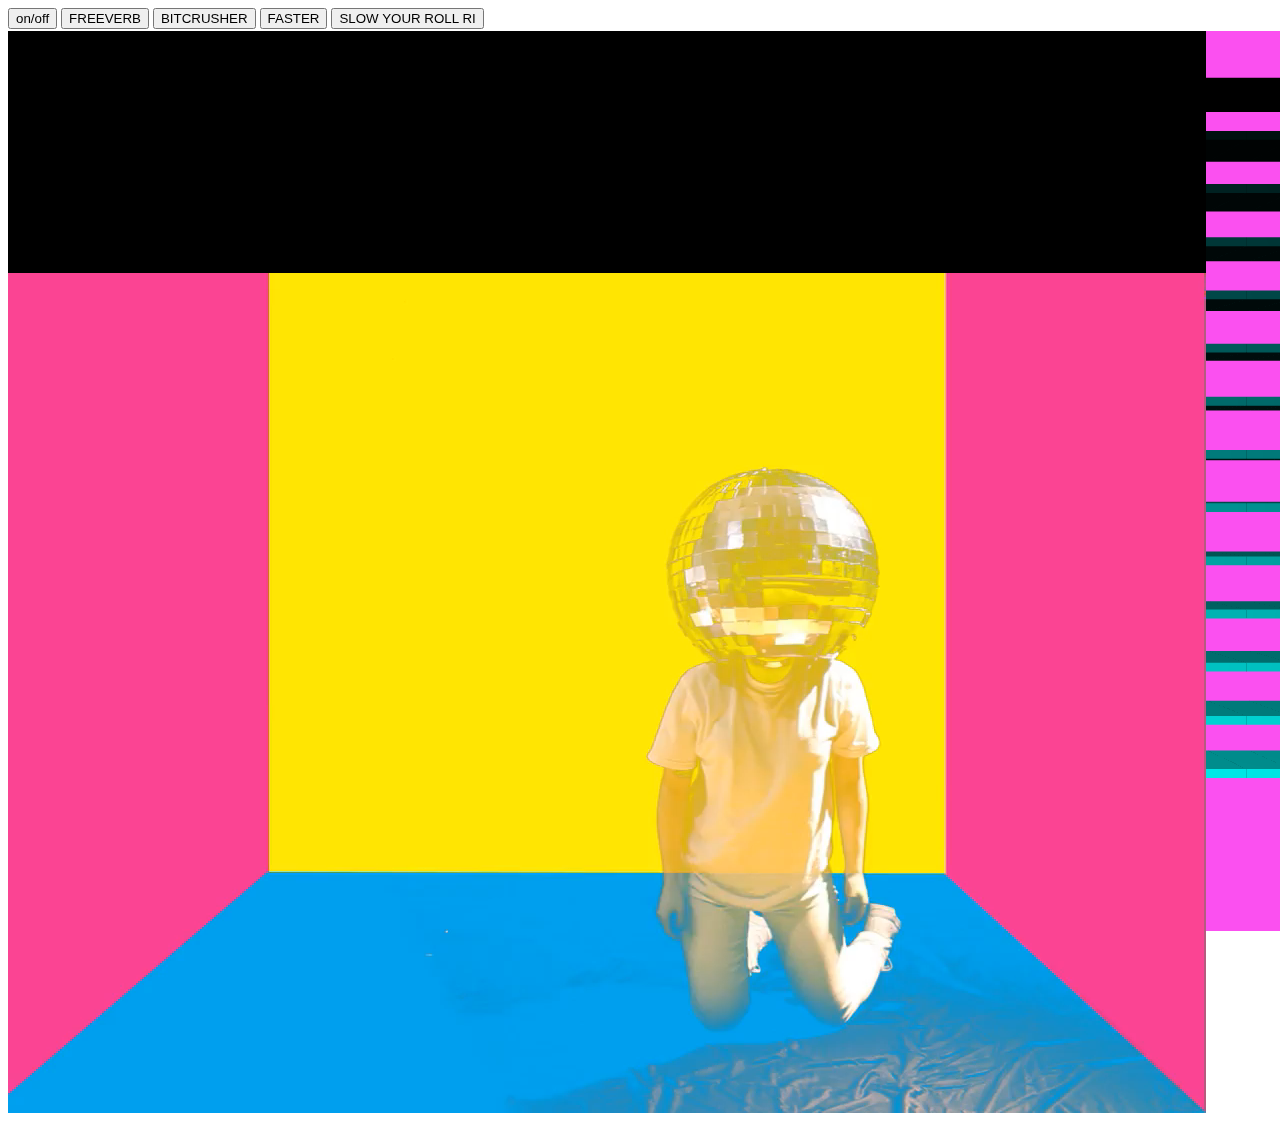
==== Branch_v3/index.html @ a23d6e82 "three JS a bit further" ====
<!DOCTYPE html>
<html>

<head>
    <meta charset="utf-8">
    <title>Rihanna But Worse</title>
 
    <script src="../libs/Tone.min.js"></script>
    <script src="../libs/jquery-1.12.0.min.js"></script>
    <script src="../libs/rune.js"></script>
    <script src="../libs/interface.js"></script>
    <script src="../libs/three.min.js"></script>
    <script src="../libs/stats.min.js"></script>
    <script src="../libs/orbitcontroller.js"></script>
      <script src="../libs/TrackballControls.js"></script>
    <script src="../libs/detector.js"></script>
    <style type="text/css">
    canvas {
        margin-top: 2px;
        width: 100%;
        height: 255px;
    }
    </style>
</head>

<body>
<div id="Content">
        <!-- <div id="Title">Rihanna but Worse, Turn one on</div> -->
        <button onclick="toggleGlobalEffects(2)">on/off</button>
        <button onclick="toggleGlobalEffects(0)">FREEVERB</button>
        <button onclick="toggleGlobalEffects(1)">BITCRUSHER</button>
        <button onclick="bpmFaster()">FASTER</button>
        <button onclick="bpmSlower()">SLOW YOUR ROLL RI</button>
    </div>
<script src="global.js"></script>
    <script src="stems/stem0.js"></script>
    <script src="stems/stem1.js"></script>
    <script src="stems/stem2.js"></script>
    <script src="stems/stem3.js"></script>
    <script src="stems/stem4.js"></script>
    <script src="stems/stem5.js"></script>
    <script src="stems/stem6.js"></script>
    <script src="stems/stem7.js"></script>
    <script src="stems/stem8.js"></script>
    <script src="stems/stem9.js"></script>
    <script src="stems/stem10.js"></script>
    <script src="stems/stem10.js"></script>
    <script src="stems/stem11.js"></script>
    <script src="stems/stem12.js"></script>
    <script src="stems/stem13.js"></script>
    <script src="stems/stem14.js"></script>
    <script src="stems/stem15.js"></script>
    <script src="2dgraphics.js"></script>
    <script src="main.js"></script>

    <video width="320" height="240" autoplay="autoplay" loop >
  <source src="https://youtu.be/U0CGsw6h60k" type="video/mp4">
 
  Your browser does not support the video tag.
</video>

    <video src="video/stem0.mp4" autoplay="autoplay" loop class="stem0" id="video0">
    <video src="https://youtu.be/U0CGsw6h60k" class="stem1" id="video1" hidden="hidden">
      <div id="canvas"></div>
      <div id="threeJS">
      <canvas style="width: 1972px; height: 2786px;z-index: -30;position: absolute;">
          
      </canvas>
      </div>
  
        
</body>

</html>
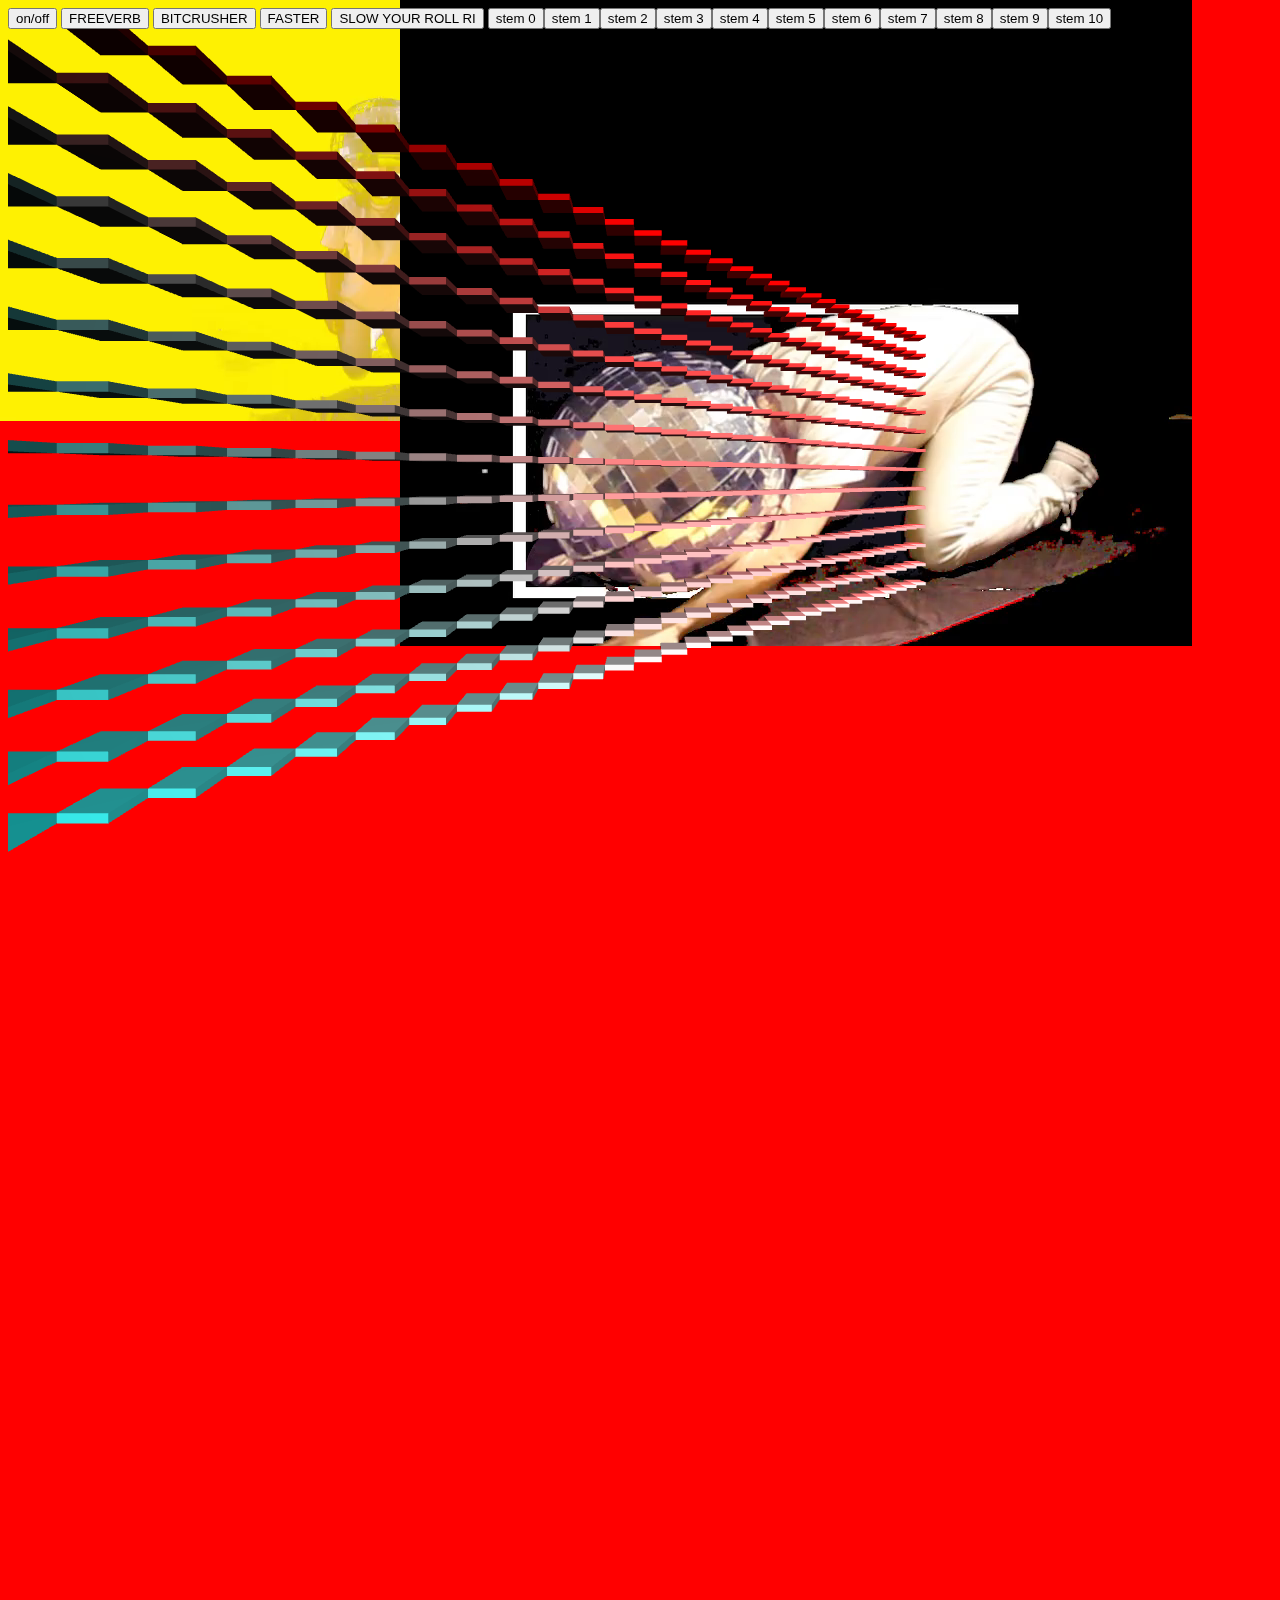
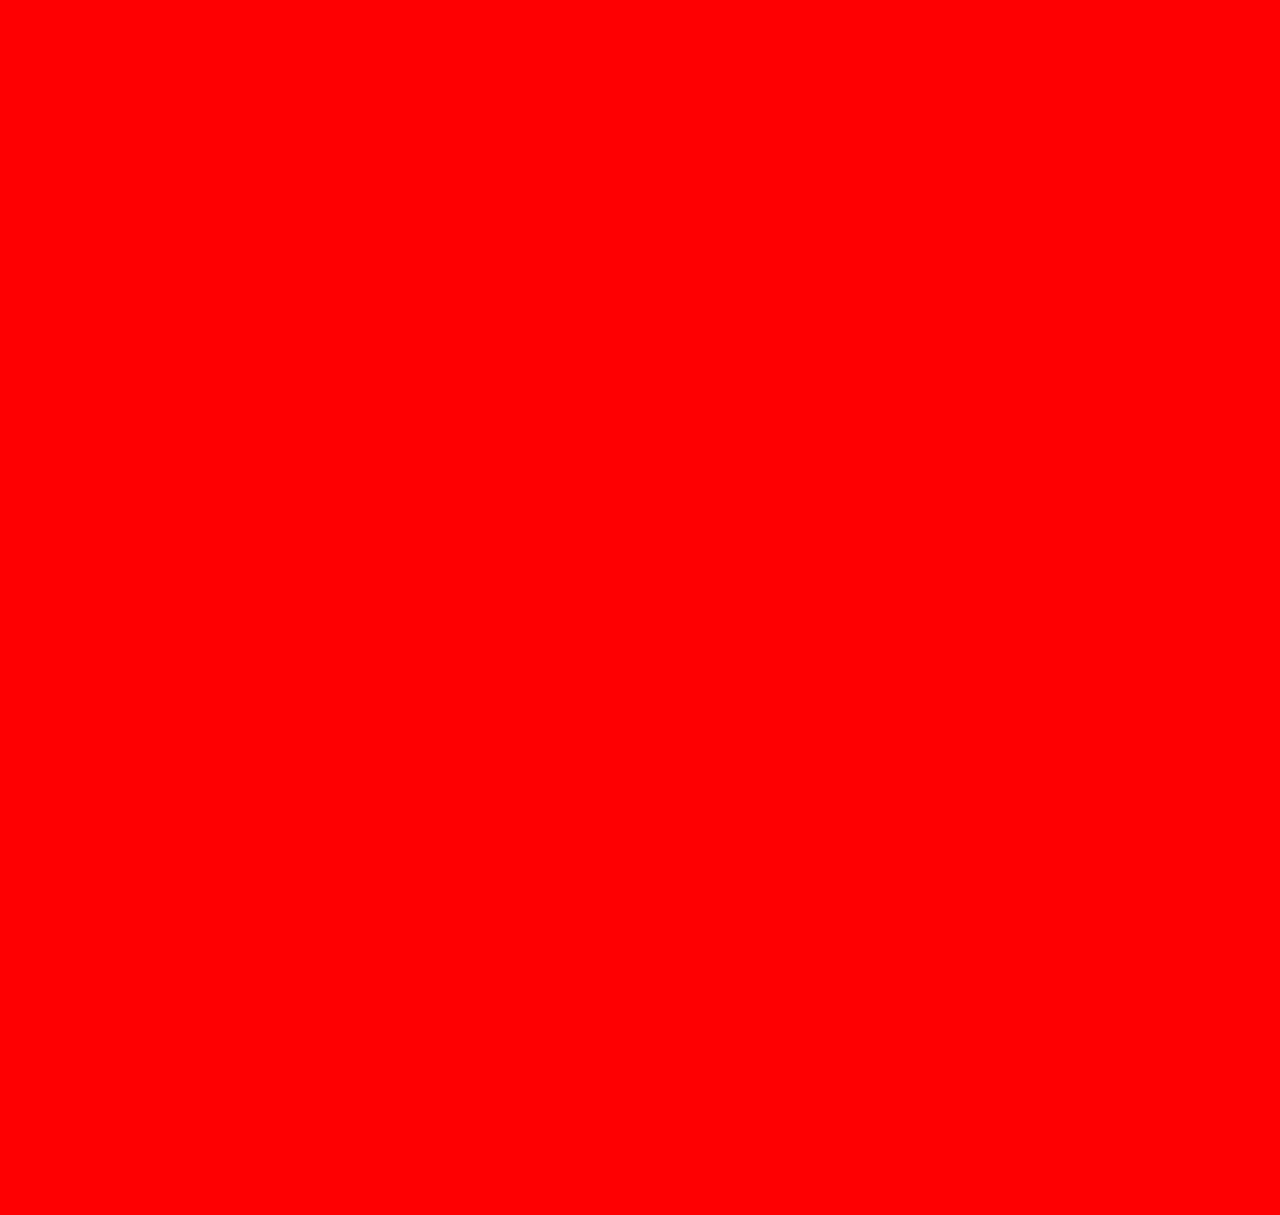
==== commit 8f04538b: "got some video working but buggy" ====
--- a/Branch_v3/index.html
+++ b/Branch_v3/index.html
@@ -4,27 +4,27 @@
 <head>
     <meta charset="utf-8">
     <title>Rihanna But Worse</title>
- 
     <script src="../libs/Tone.min.js"></script>
     <script src="../libs/jquery-1.12.0.min.js"></script>
-    <script src="../libs/rune.js"></script>
+    <!-- <script src="../libs/rune.js"></script> -->
     <script src="../libs/interface.js"></script>
     <script src="../libs/three.min.js"></script>
     <script src="../libs/stats.min.js"></script>
     <script src="../libs/orbitcontroller.js"></script>
-      <script src="../libs/TrackballControls.js"></script>
+    <script src="../libs/TrackballControls.js"></script>
     <script src="../libs/detector.js"></script>
+    <link rel="stylesheet" type="text/css" href="stems/style.css">
     <style type="text/css">
-    canvas {
+    /*canvas {
         margin-top: 2px;
         width: 100%;
         height: 255px;
-    }
+    }*/
     </style>
 </head>
 
 <body>
-<div id="Content">
+    <div id="Content">
         <!-- <div id="Title">Rihanna but Worse, Turn one on</div> -->
         <button onclick="toggleGlobalEffects(2)">on/off</button>
         <button onclick="toggleGlobalEffects(0)">FREEVERB</button>
@@ -32,7 +32,6 @@
         <button onclick="bpmFaster()">FASTER</button>
         <button onclick="bpmSlower()">SLOW YOUR ROLL RI</button>
     </div>
-<script src="global.js"></script>
     <script src="stems/stem0.js"></script>
     <script src="stems/stem1.js"></script>
     <script src="stems/stem2.js"></script>
@@ -50,25 +49,20 @@
     <script src="stems/stem13.js"></script>
     <script src="stems/stem14.js"></script>
     <script src="stems/stem15.js"></script>
-    <script src="2dgraphics.js"></script>
+    <script src="global.js"></script>
+    <!-- <script src="2dgraphics.js"></script> -->
     <script src="main.js"></script>
-
-    <video width="320" height="240" autoplay="autoplay" loop >
-  <source src="https://youtu.be/U0CGsw6h60k" type="video/mp4">
- 
-  Your browser does not support the video tag.
-</video>
-
-    <video src="video/stem0.mp4" autoplay="autoplay" loop class="stem0" id="video0">
-    <video src="https://youtu.be/U0CGsw6h60k" class="stem1" id="video1" hidden="hidden">
-      <div id="canvas"></div>
-      <div id="threeJS">
-      <canvas style="width: 1972px; height: 2786px;z-index: -30;position: absolute;">
-          
-      </canvas>
-      </div>
-  
-        
+    <video muted="true" width="320" height="240" autoplay="autoplay" loop>
+        <source src="https://youtu.be/U0CGsw6h60k" type="video/mp4"> Your browser does not support the video tag.
+    </video>
+    <!-- <video src="video/stem0.mp4" autoplay="autoplay" loop class="stem0" id="video0"> -->
+        <video src="video/stem1.mov" autoplay="autoplay" loop class="stem1" id="video1"></video>
+            <video src="video/stem4.mp4" autoplay="autoplay" loop class="stem4" id="video4"></video>
+                <video src="https://youtu.be/U0CGsw6h60k" class="stem1" id="video1" hidden="hidden"></video>
+                    <!-- <div id="canvas"></div> -->
+                    <div id="threeJS">
+                        <canvas style="width: 1972px; height: 2786px;z-index: -30;position: absolute;">
+                    </div>
 </body>
 
 </html>
--- a/Branch_v3/stems/style.css
+++ b/Branch_v3/stems/style.css
@@ -0,0 +1,50 @@
+.button:active
+{
+  background-color: #E3E1B8; 
+}
+
+#canvas {
+	position: absolute;
+		margin-top: 2px;
+		width: 100%;
+		height: 255px;
+	}
+
+	.stem1{
+		position: absolute;
+		top:0px;
+		left:0px;
+		z-index:-99;
+	}
+
+	.stem0{
+		position: absolute;
+		top:0px;
+		left:200px;
+			z-index:-99;
+	}
+
+	.stem4{
+		position: absolute;
+		top:0px;
+		left:400px;
+			z-index:-99;
+	}
+
+	video{
+			position: absolute;
+
+	}
+
+#threeJS{
+	position: absolute;
+	/*z-index: 30;*/
+		/*background-image: url("http://evejweinberg.github.io/samples/ArrowDownwardPink.gif");*/
+
+
+	}
+
+body{
+	background-image: url("http://evejweinberg.github.io/samples/ArrowDownwardPink.gif");
+	background-color: red;
+}
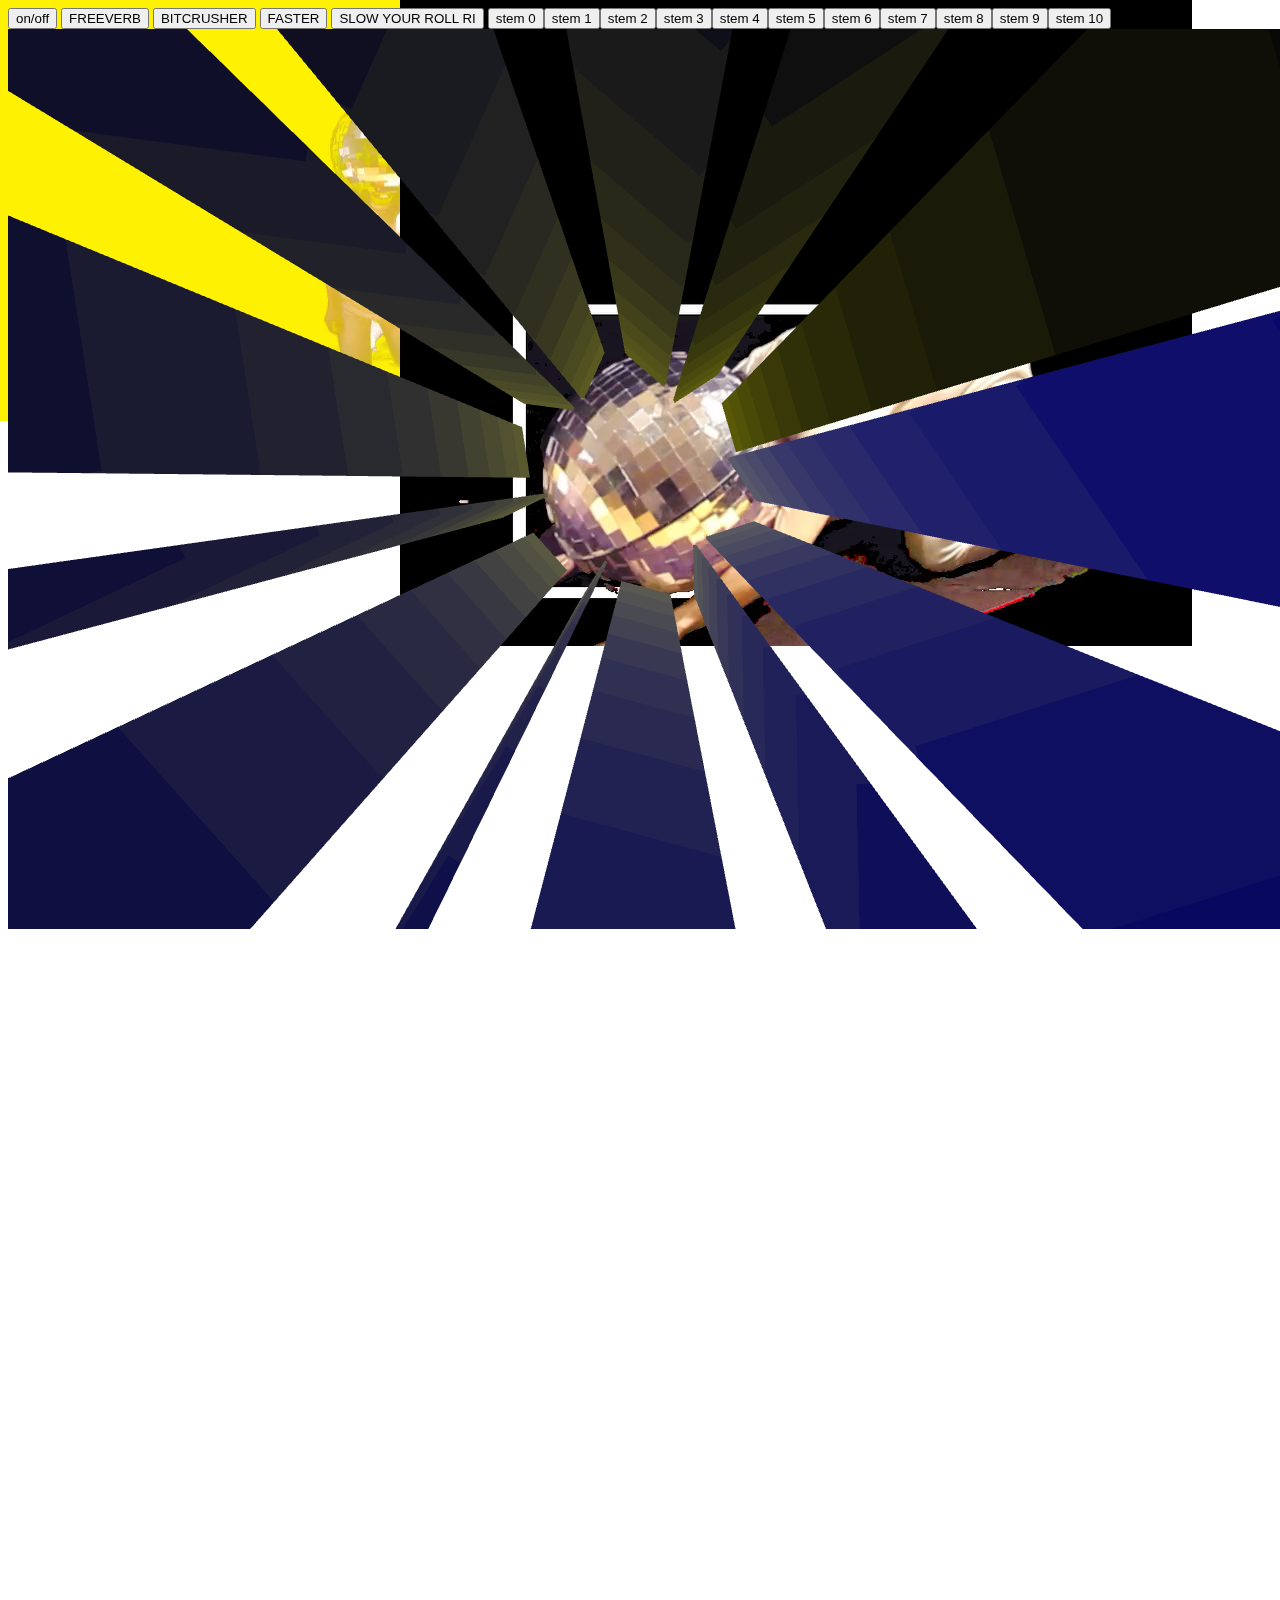
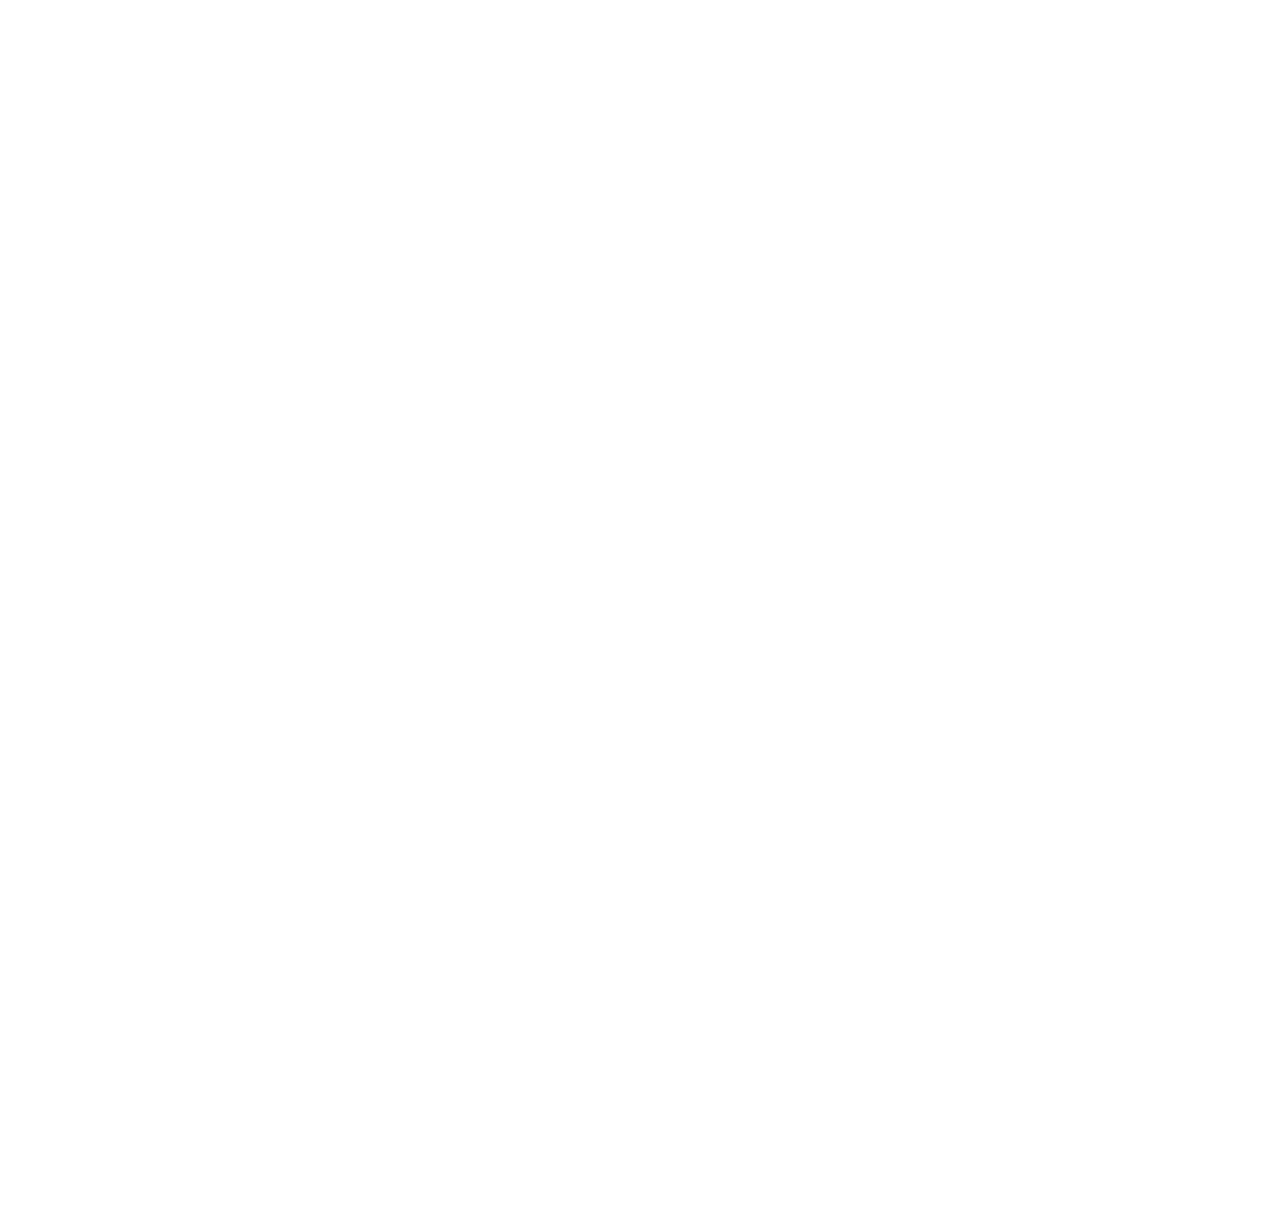
==== commit 50ae046e: "branch4 and more videos" ====
--- a/Branch_v3/index.html
+++ b/Branch_v3/index.html
@@ -6,7 +6,7 @@
     <title>Rihanna But Worse</title>
     <script src="../libs/Tone.min.js"></script>
     <script src="../libs/jquery-1.12.0.min.js"></script>
-    <!-- <script src="../libs/rune.js"></script> -->
+    <script src="../libs/rune.js"></script>
     <script src="../libs/interface.js"></script>
     <script src="../libs/three.min.js"></script>
     <script src="../libs/stats.min.js"></script>
@@ -24,7 +24,9 @@
 </head>
 
 <body>
+<video id="bg-video" width="920" height="1800" src="video/FaceCU.mp4" autoplay loop></video>
     <div id="Content">
+
         <!-- <div id="Title">Rihanna but Worse, Turn one on</div> -->
         <button onclick="toggleGlobalEffects(2)">on/off</button>
         <button onclick="toggleGlobalEffects(0)">FREEVERB</button>
--- a/Branch_v3/stems/style.css
+++ b/Branch_v3/stems/style.css
@@ -1,6 +1,15 @@
 .button:active
 {
   background-color: #E3E1B8; 
+}
+
+#bg-video{
+	width:50%;
+	height:50%;
+	position: absolute;
+	left:25%;
+	top:30%;
+	z-index: -2000;
 }
 
 #canvas {
@@ -45,6 +54,8 @@
 	}
 
 body{
+		/*background-image: url("video/FaceCU.mp4");*/
+
 	background-image: url("http://evejweinberg.github.io/samples/ArrowDownwardPink.gif");
-	background-color: red;
+	/*background-color: red;*/
 }
